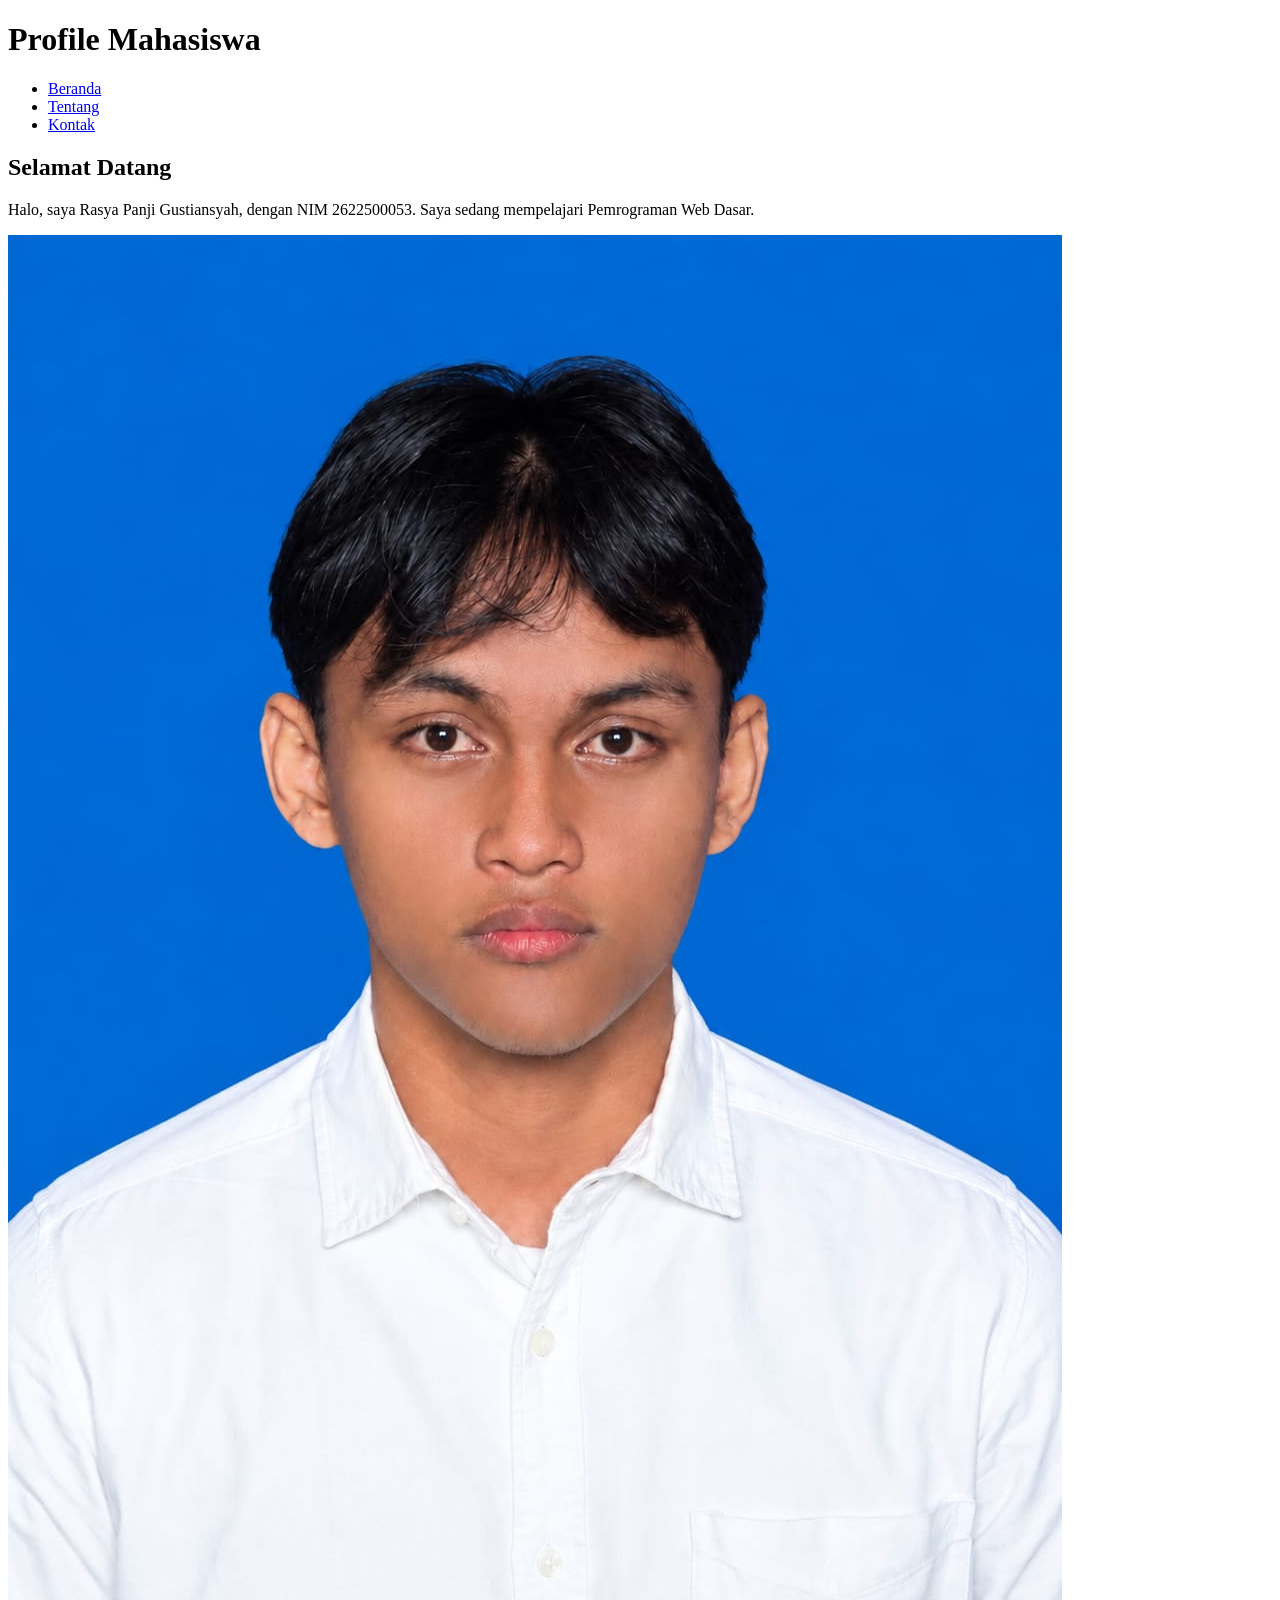
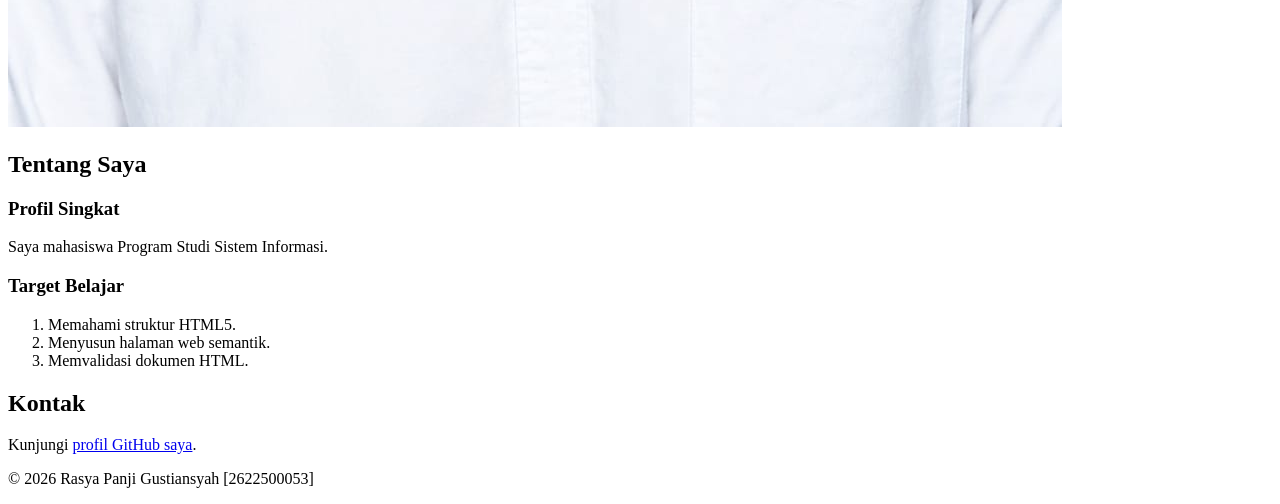
==== pertemuan-02/index.html @ 90223bee "Membuat artefak utama halaman profil P2" ====
<!DOCTYPE html>
<html lang="id">
<head>
    <meta charset="UTF-8">
    <meta name="viewport" content="width=device-width, initial-scale=1.0">
    <title>Profile Mahasiswa</title>
</head>
<body>
    <header>
        <h1>Profile Mahasiswa</h1>
        <nav>
            <ul>
                <li><a href="#home">Beranda</a></li>
                <li><a href="#about">Tentang</a></li>
                <li><a href="#contact">Kontak</a></li>
            </ul>
        </nav>
    </header>
    <main>
        <section id="home">
            <h2>Selamat Datang</h2>
            <p>Halo, saya Rasya Panji Gustiansyah, dengan NIM 2622500053. Saya sedang mempelajari Pemrograman Web Dasar.</p>
            <img src="img/foto-profil.jpg.jpeg" alt="Foto profil Nama Mahasiswa">
        </section>

        <section id="about">
            <h2>Tentang Saya</h2>
            <article>
                <h3>Profil Singkat</h3>
                <p>Saya mahasiswa Program Studi Sistem Informasi.</p>

                <h3>Target Belajar</h3>
                <ol>
                    <li>Memahami struktur HTML5.</li>
                    <li>Menyusun halaman web semantik.</li>
                    <li>Memvalidasi dokumen HTML.</li>
                </ol>
            </article>
        </section>

        <section id="contact">
            <h2>Kontak</h2>
            <p>Kunjungi <a href="https://github.com/053RasyaPanji/2622500053-PWD-SI1J-2627O">profil GitHub saya</a>.</p>
        </section>
    </main>

    <footer>
        <p>&copy; 2026 Rasya Panji Gustiansyah [2622500053]</p>
    </footer>
</body>
</html>
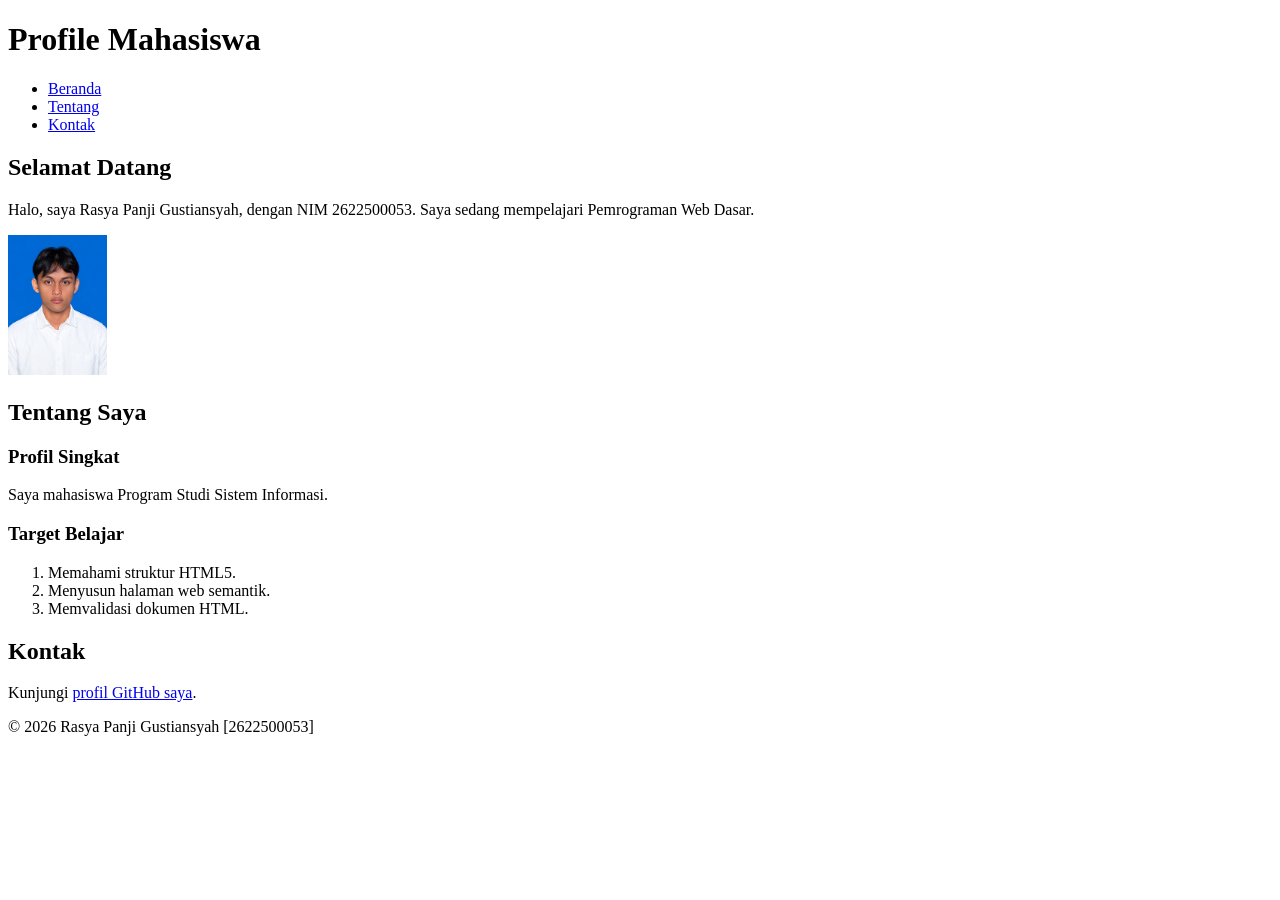
==== commit a6bbec62: "perbarui foto profil" ====
--- a/pertemuan-02/index.html
+++ b/pertemuan-02/index.html
@@ -20,7 +20,7 @@
         <section id="home">
             <h2>Selamat Datang</h2>
             <p>Halo, saya Rasya Panji Gustiansyah, dengan NIM 2622500053. Saya sedang mempelajari Pemrograman Web Dasar.</p>
-            <img src="img/foto-profil.jpg.jpeg" alt="Foto profil Nama Mahasiswa">
+            <img src="img/foto-profil.jpg.jpeg" widht="100" height="140" alt="Foto profil Nama Mahasiswa">
         </section>
 
         <section id="about">
@@ -40,7 +40,7 @@
 
         <section id="contact">
             <h2>Kontak</h2>
-            <p>Kunjungi <a href="https://github.com/053RasyaPanji/2622500053-PWD-SI1J-2627O">profil GitHub saya</a>.</p>
+            <p>Kunjungi <a href="https://github.com/053RasyaPanji">profil GitHub saya</a>.</p>
         </section>
     </main>
 
